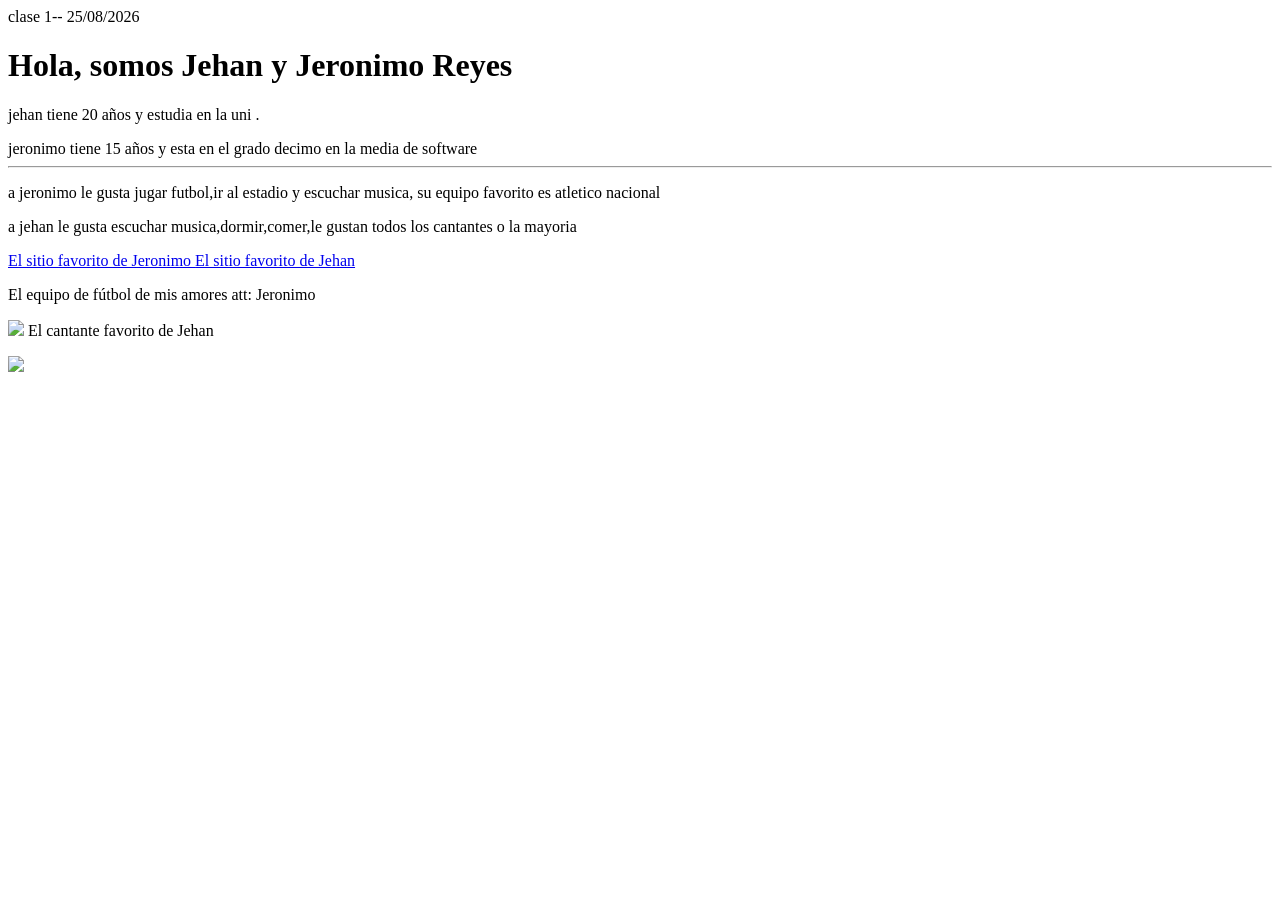
==== clase01/index.html @ b4ad4233 "clase01" ====
<!DOCTYPE html>
<html lang="es">
<head>
  <meta charset="UTF-8">
  <title>Sobre mí</title> clase 1--
  25/08/2026
</head>
<body>
  <h1>Hola, somos Jehan y Jeronimo Reyes </h1>
  <p>jehan tiene 20 años y estudia en la uni
 .</p>jeronimo tiene 15 años y esta en el grado decimo en la media de software
 <hr>
  <p>a jeronimo le gusta jugar futbol,ir al estadio y escuchar musica, su equipo favorito es atletico nacional</p>
  <p> a jehan le gusta escuchar musica,dormir,comer,le gustan todos los cantantes o la mayoria </p>
  </head>
  
 <a href="https://open.spotify.com/intl-es"> El sitio favorito de Jeronimo </a>
 <a href="https://open.spotify.com/intl-es"> El sitio favorito de Jehan </a>
 <p> El equipo de fútbol de mis amores att: Jeronimo</p>
 <img src="https://encrypted-tbn0.gstatic.com/images?q=tbn:ANd9GcT-Kn23h7w2ZcGB_iBobx_fKKtjuSFAJzsBx-rY1Ylflg&s=10" 
  <p> El cantante favorito de Jehan</p>
 <img src="https://encrypted-tbn0.gstatic.com/images?q=tbn:ANd9GcTL2F7NkWdxEJUwLy9jzqQsiuaIqI_C4UpxSBIeExIhk0P49jBgQ0hIpiLu&s=10"

 

</body>
</html>
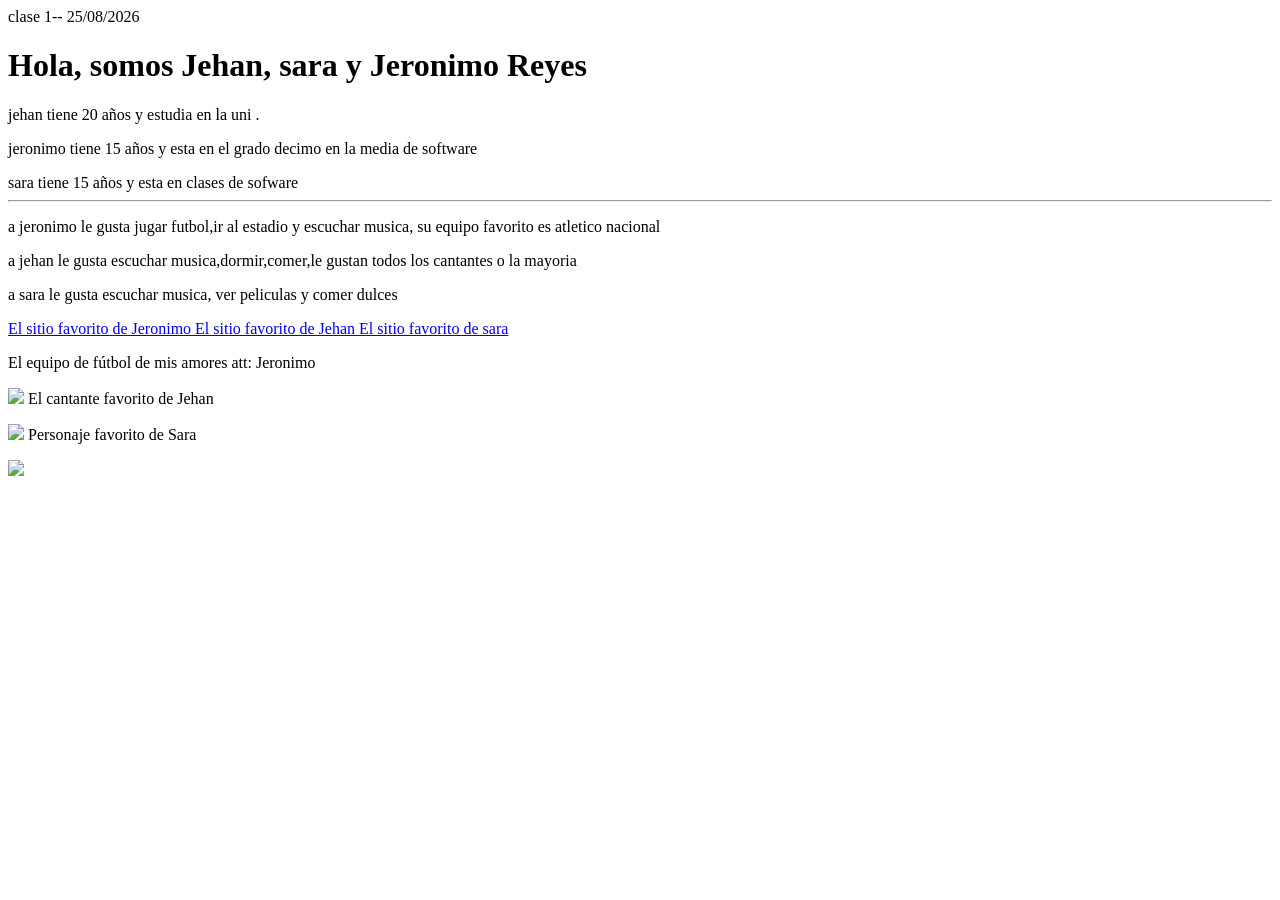
==== commit 7b72098b: "Revise personal details and add Sara's favorites Updated personal information and added favorite sit" ====
--- a/clase01/index.html
+++ b/clase01/index.html
@@ -6,22 +6,27 @@
   25/08/2026
 </head>
 <body>
-  <h1>Hola, somos Jehan y Jeronimo Reyes </h1>
+  <h1>Hola, somos Jehan, sara y Jeronimo Reyes </h1>
   <p>jehan tiene 20 años y estudia en la uni
  .</p>jeronimo tiene 15 años y esta en el grado decimo en la media de software
+</p> sara tiene 15 años y esta en clases de sofware
  <hr>
   <p>a jeronimo le gusta jugar futbol,ir al estadio y escuchar musica, su equipo favorito es atletico nacional</p>
   <p> a jehan le gusta escuchar musica,dormir,comer,le gustan todos los cantantes o la mayoria </p>
+  <p>a sara le gusta escuchar musica, ver peliculas y comer dulces</p>
   </head>
   
  <a href="https://open.spotify.com/intl-es"> El sitio favorito de Jeronimo </a>
  <a href="https://open.spotify.com/intl-es"> El sitio favorito de Jehan </a>
+  <a href="https://open.spotify.com/intl-es"> El sitio favorito de sara </a>
  <p> El equipo de fútbol de mis amores att: Jeronimo</p>
  <img src="https://encrypted-tbn0.gstatic.com/images?q=tbn:ANd9GcT-Kn23h7w2ZcGB_iBobx_fKKtjuSFAJzsBx-rY1Ylflg&s=10" 
   <p> El cantante favorito de Jehan</p>
  <img src="https://encrypted-tbn0.gstatic.com/images?q=tbn:ANd9GcTL2F7NkWdxEJUwLy9jzqQsiuaIqI_C4UpxSBIeExIhk0P49jBgQ0hIpiLu&s=10"
+   <p> Personaje favorito de Sara</p>
+  <img src="https://i.pinimg.com/236x/30/d6/00/30d60088d243585bc3c7faa9b79f87b7.jpg"
 
  
 
 </body>
-</html>+</html>
